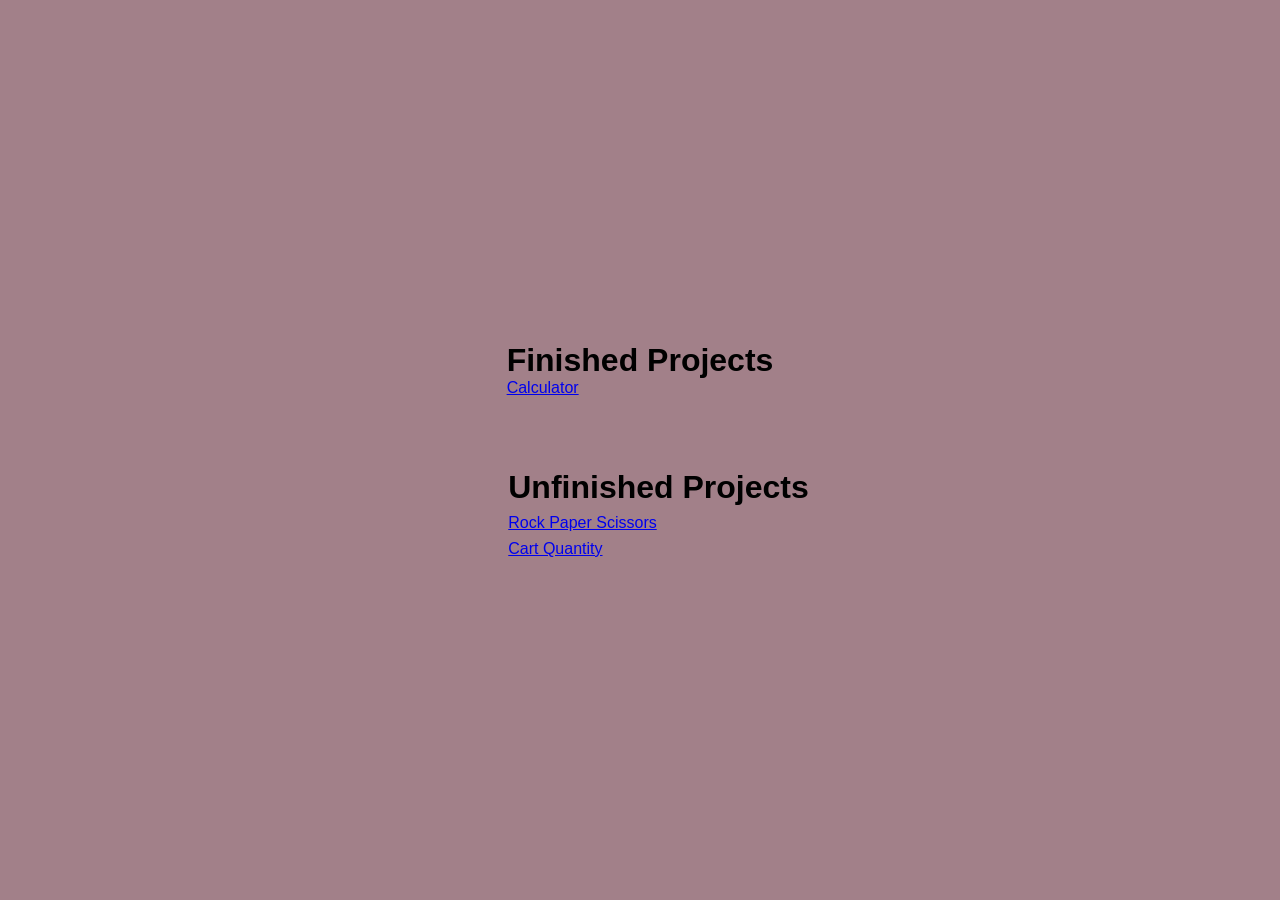
==== index.html @ 5422a200 "update" ====
<!DOCTYPE html>
<html>
  <head>
    <meta charset="utf-8" />
    <meta http-equiv="X-UA-Compatible" content="IE=edge" />
    <meta
      name="description"
      content="All my finished and unfinished JS projects."
    />
    <meta name="viewport" content="width=device-width, initial-scale=1" />
    <link rel="stylesheet" href="index-style/styles.css" />
    <title>Javascript Projects</title>
  </head>
  <body>
    <div class="projects">
      <div class="finished-projects">
        <h1>Finished Projects</h1>
        <a href="Calculator/Simple Calculator.html">Calculator</a>
      </div>
      <div class="unfinished-projects">
        <h1>Unfinished Projects</h1>
        <a href="Small projects/Cart quantity/cart-quantity.html"
          >Rock Paper Scissors</a
        >
        <a href="Small projects/Rock Paper Scissors/rock-paper-scissors.html"
          >Cart Quantity</a
        >
      </div>
    </div>
  </body>
</html>
---- index-style/styles.css ----
* {
  margin: 0;
  padding: 0;
  font-family: "Poppins", sans-serif;
  box-sizing: border-box;
}

body {
  display: flex;
  flex-direction: column;
  justify-content: center;
  align-items: center;
  min-height: 100vh;
  background-color: #a28089;
  margin: 0;
}
.projects {
  display: flex;
  flex-direction: column;
  align-items: center;
  gap: 4rem;
  margin: auto;
}
.finished-projects {
  display: block;
  margin: 0.5rem 0;
}
.unfinished-projects {
  padding-left: 37px;
}
.unfinished-projects a {
  display: block;
  margin: 0.5rem 0;
}
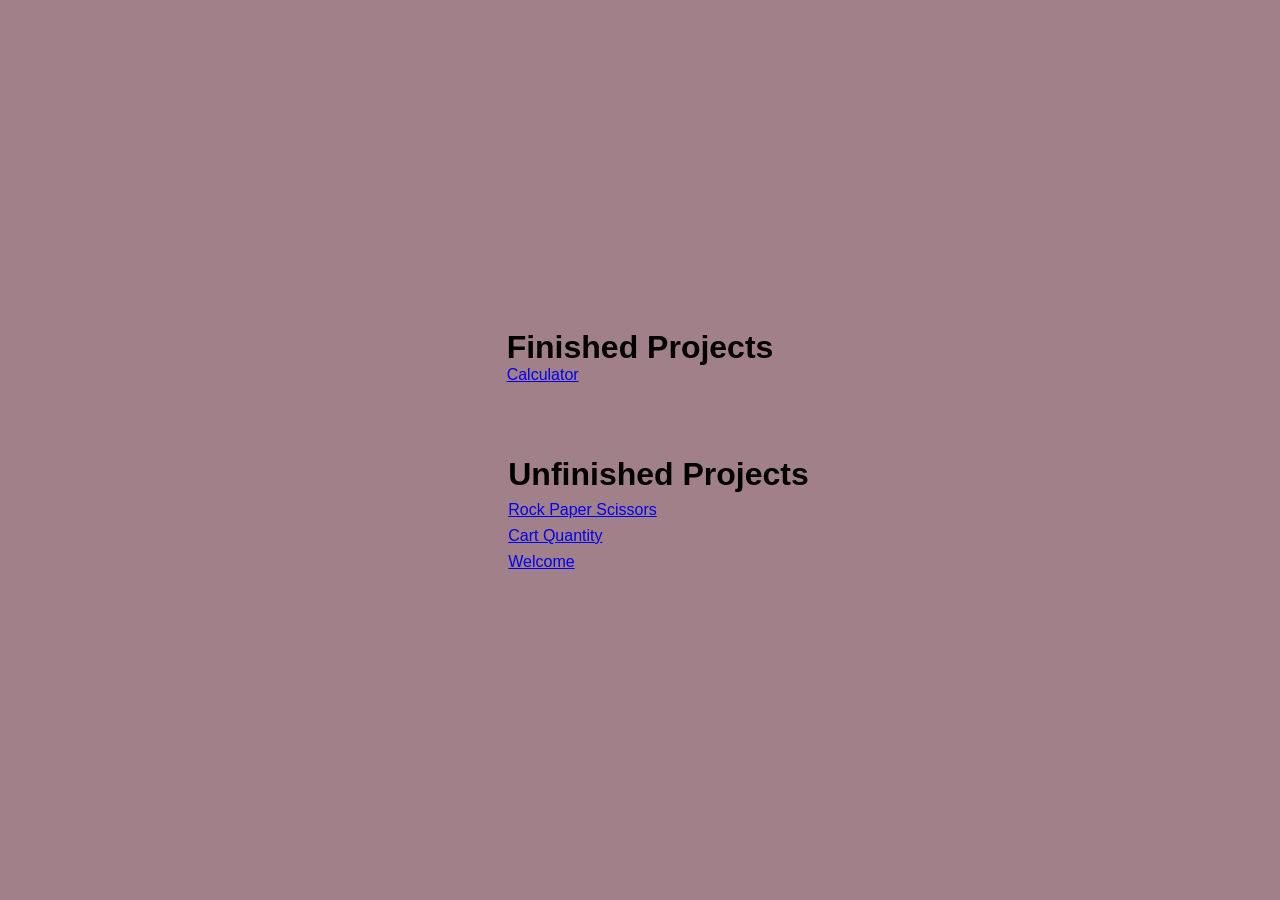
==== commit dd599d8d: "update" ====
--- a/index.html
+++ b/index.html
@@ -25,6 +25,7 @@
         <a href="Small projects/Rock Paper Scissors/rock-paper-scissors.html"
           >Cart Quantity</a
         >
+        <a href="Small projects/01-welcome/index.html"> Welcome </a>
       </div>
     </div>
   </body>
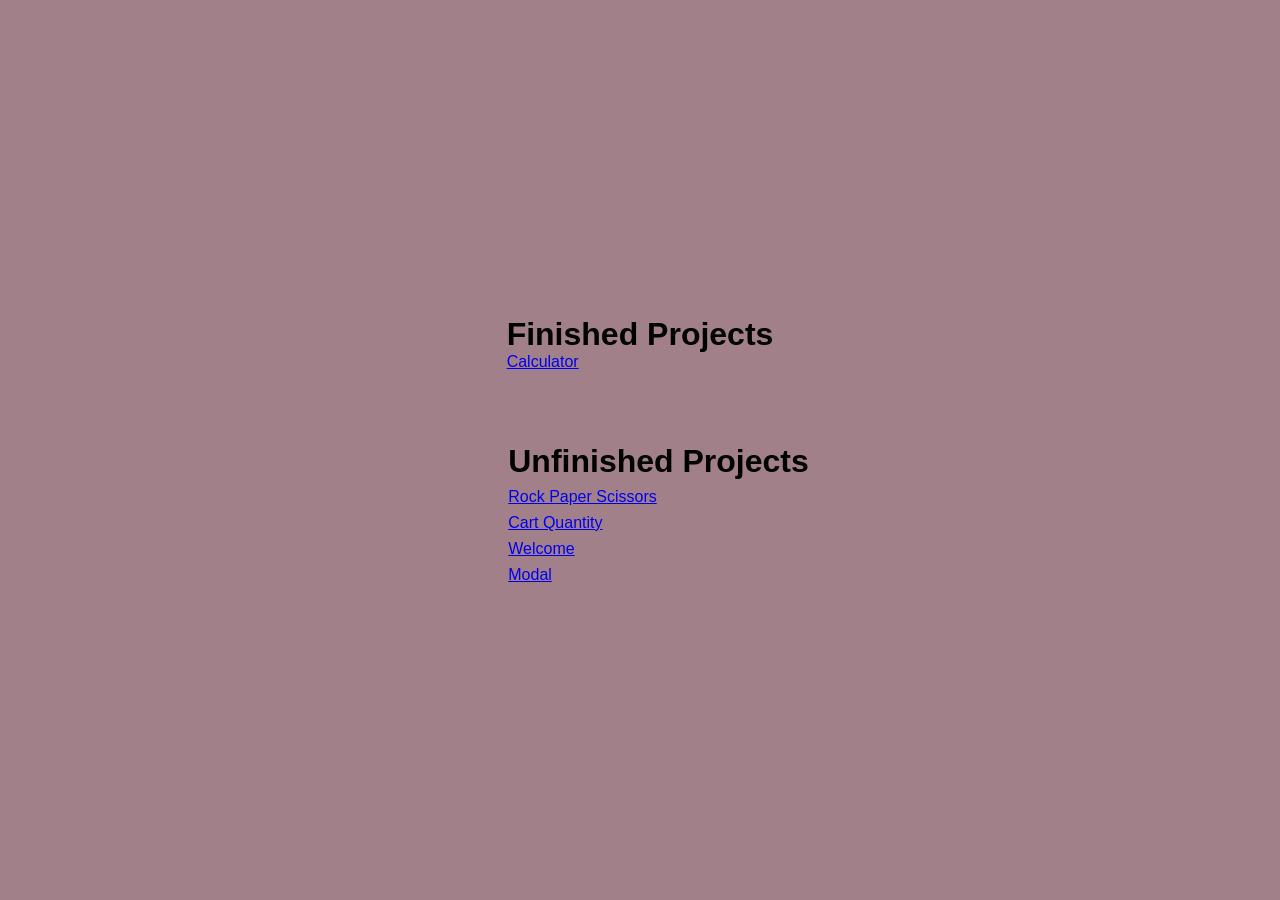
==== commit 29c23cc3: "update" ====
--- a/index.html
+++ b/index.html
@@ -26,6 +26,7 @@
           >Cart Quantity</a
         >
         <a href="Small projects/01-welcome/index.html"> Welcome </a>
+        <a href="Small projects/02-modal/index.html"> Modal</a>
       </div>
     </div>
   </body>
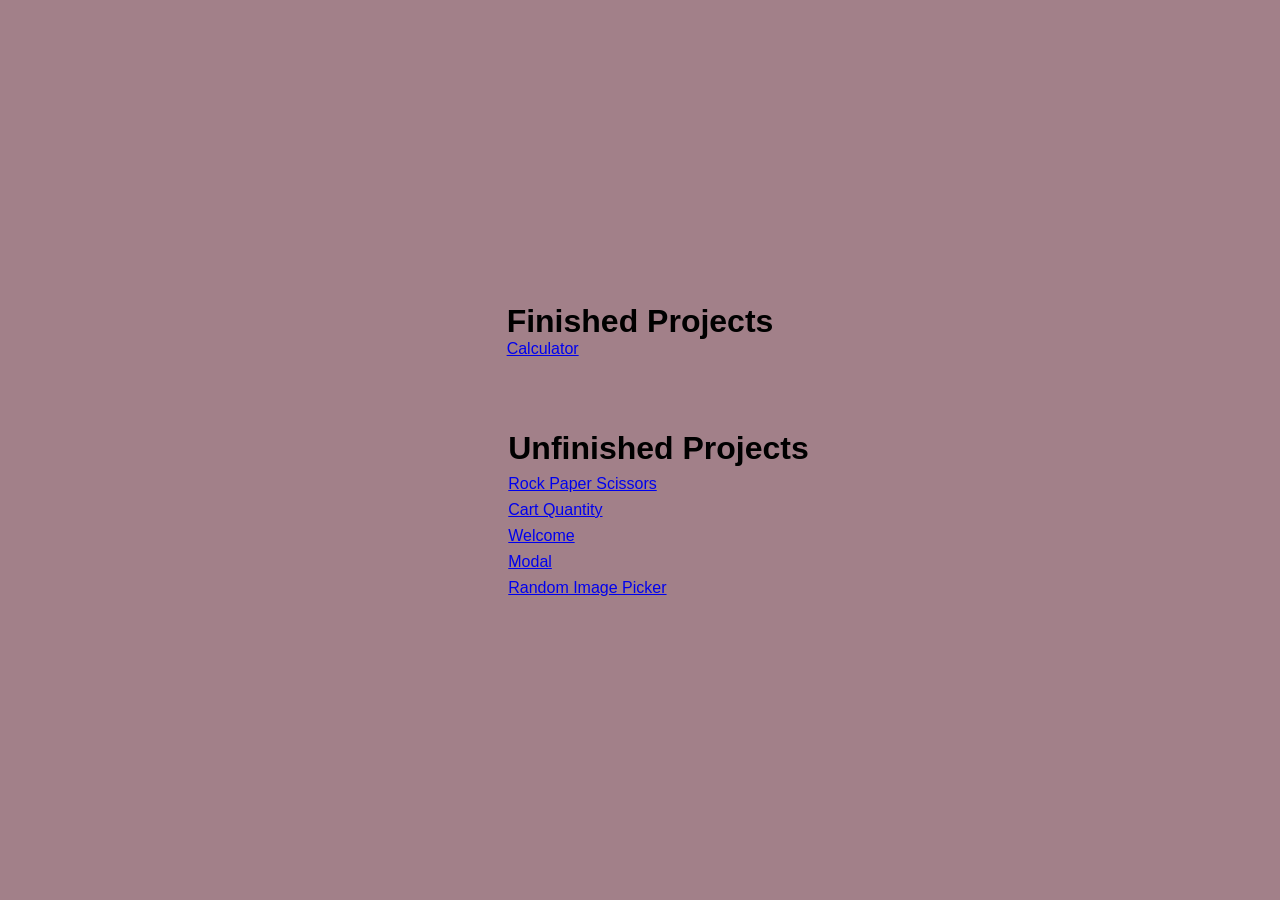
==== commit d01c121f: "update" ====
--- a/index.html
+++ b/index.html
@@ -27,6 +27,7 @@
         >
         <a href="Small projects/01-welcome/index.html"> Welcome </a>
         <a href="Small projects/02-modal/index.html"> Modal</a>
+        <a href="Small projects/Random image picker/">Random Image Picker</a>
       </div>
     </div>
   </body>
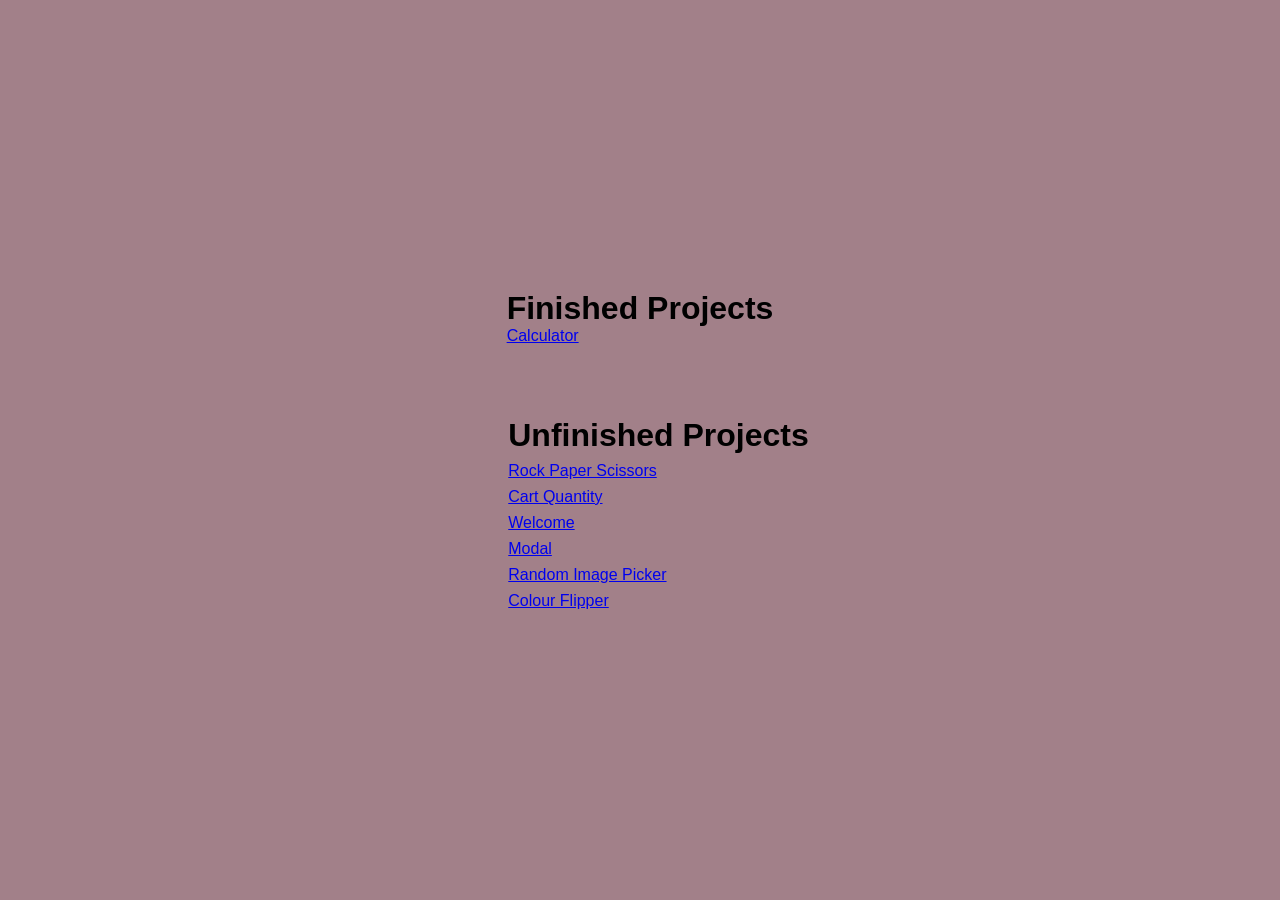
==== commit b73fa7f4: "update" ====
--- a/index.html
+++ b/index.html
@@ -28,6 +28,7 @@
         <a href="Small projects/01-welcome/index.html"> Welcome </a>
         <a href="Small projects/02-modal/index.html"> Modal</a>
         <a href="Small projects/Random image picker/">Random Image Picker</a>
+        <a href="Small projects/03-Colour-Flipper/index.html">Colour Flipper</a>
       </div>
     </div>
   </body>
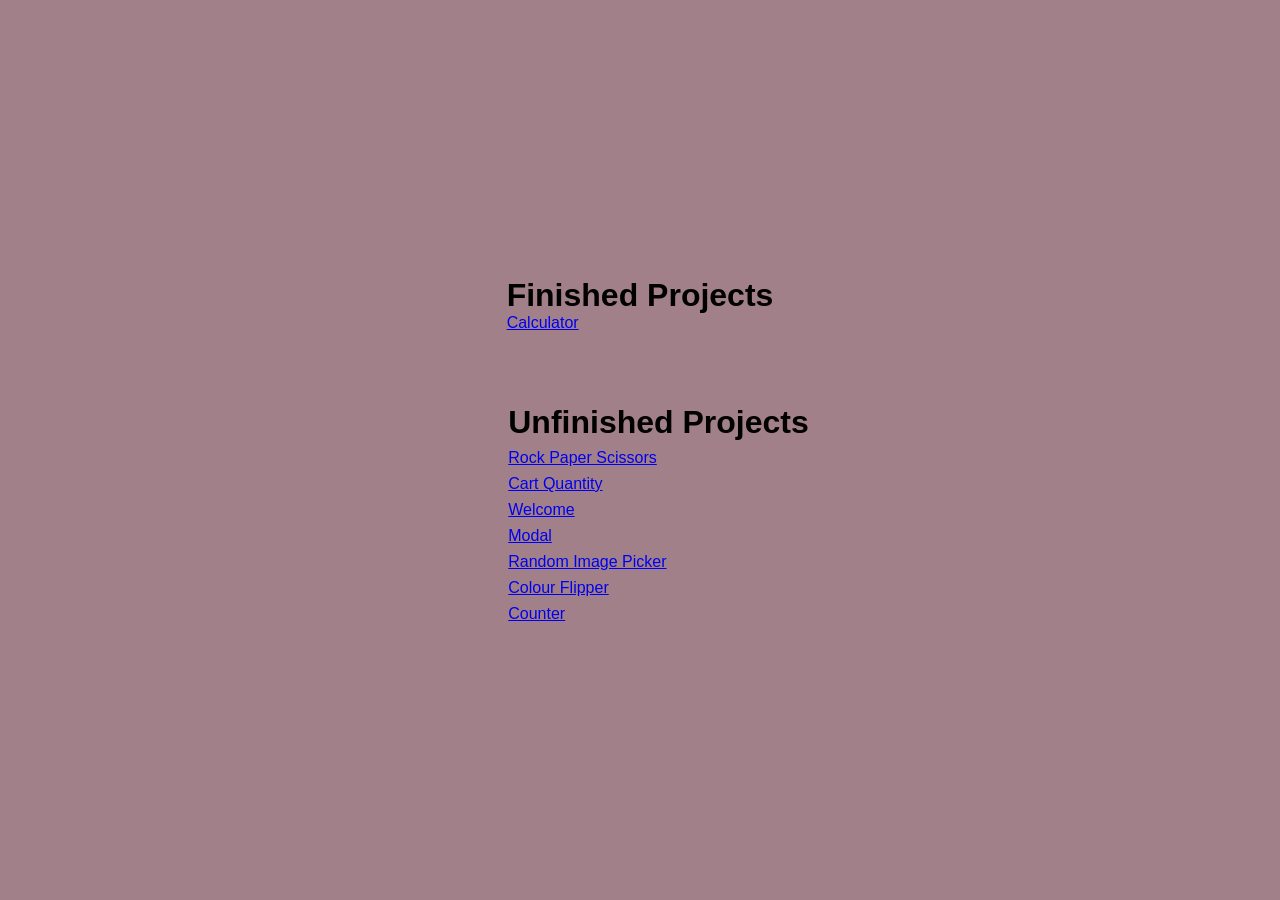
==== commit d9cc5cfd: "update" ====
--- a/index.html
+++ b/index.html
@@ -25,10 +25,11 @@
         <a href="Small projects/Rock Paper Scissors/rock-paper-scissors.html"
           >Cart Quantity</a
         >
-        <a href="Small projects/01-welcome/index.html"> Welcome </a>
-        <a href="Small projects/02-modal/index.html"> Modal</a>
+        <a href="Small projects/01-welcome/index.html">Welcome </a>
+        <a href="Small projects/02-modal/index.html">Modal</a>
         <a href="Small projects/Random image picker/">Random Image Picker</a>
         <a href="Small projects/03-Colour-Flipper/index.html">Colour Flipper</a>
+        <a href="Small projects/04-Counter/index.html">Counter</a>
       </div>
     </div>
   </body>
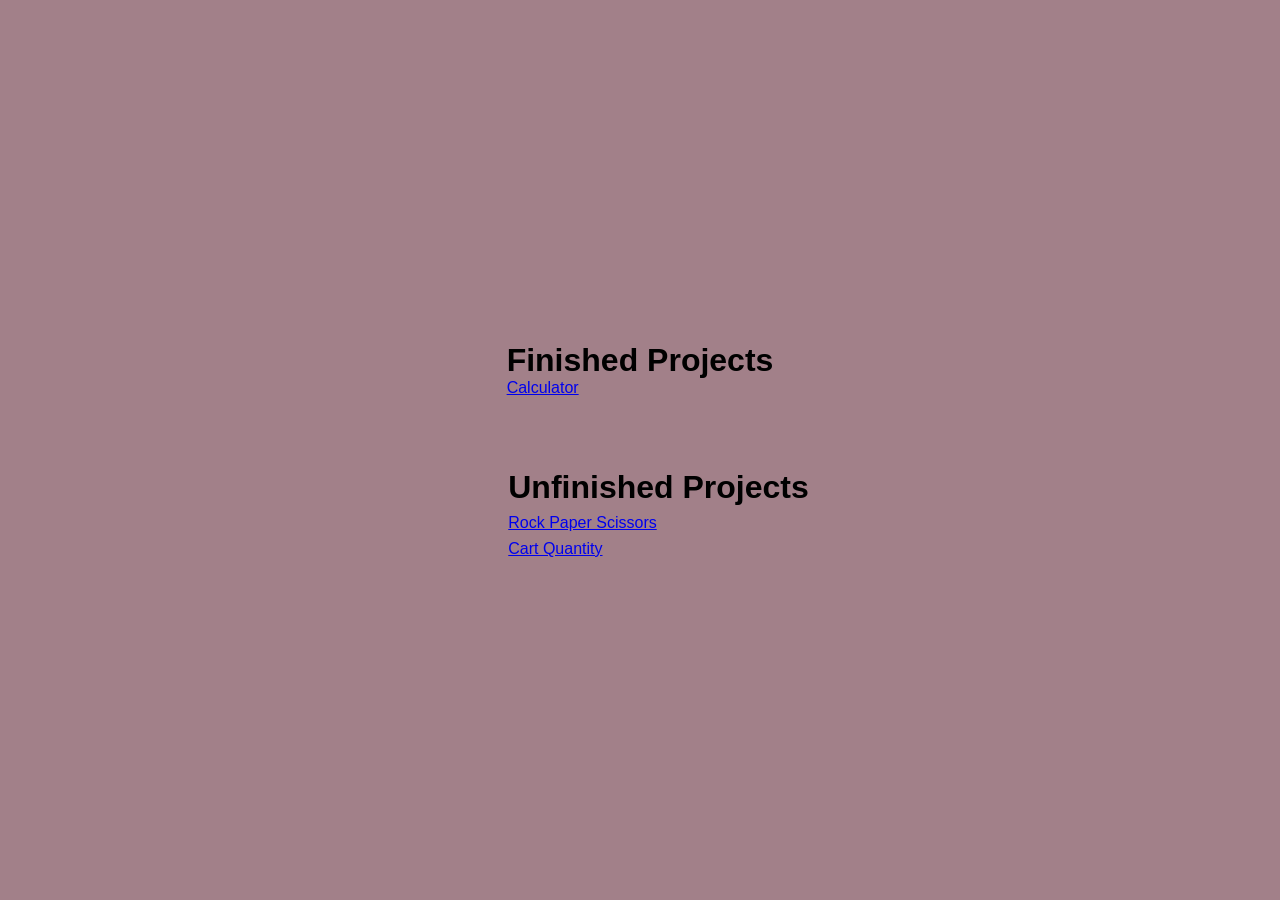
==== commit 4f3eb51f: "update" ====
--- a/index.html
+++ b/index.html
@@ -25,11 +25,6 @@
         <a href="Small projects/Rock Paper Scissors/rock-paper-scissors.html"
           >Cart Quantity</a
         >
-        <a href="Small projects/01-welcome/index.html">Welcome </a>
-        <a href="Small projects/02-modal/index.html">Modal</a>
-        <a href="Small projects/Random image picker/">Random Image Picker</a>
-        <a href="Small projects/03-Colour-Flipper/index.html">Colour Flipper</a>
-        <a href="Small projects/04-Counter/index.html">Counter</a>
       </div>
     </div>
   </body>
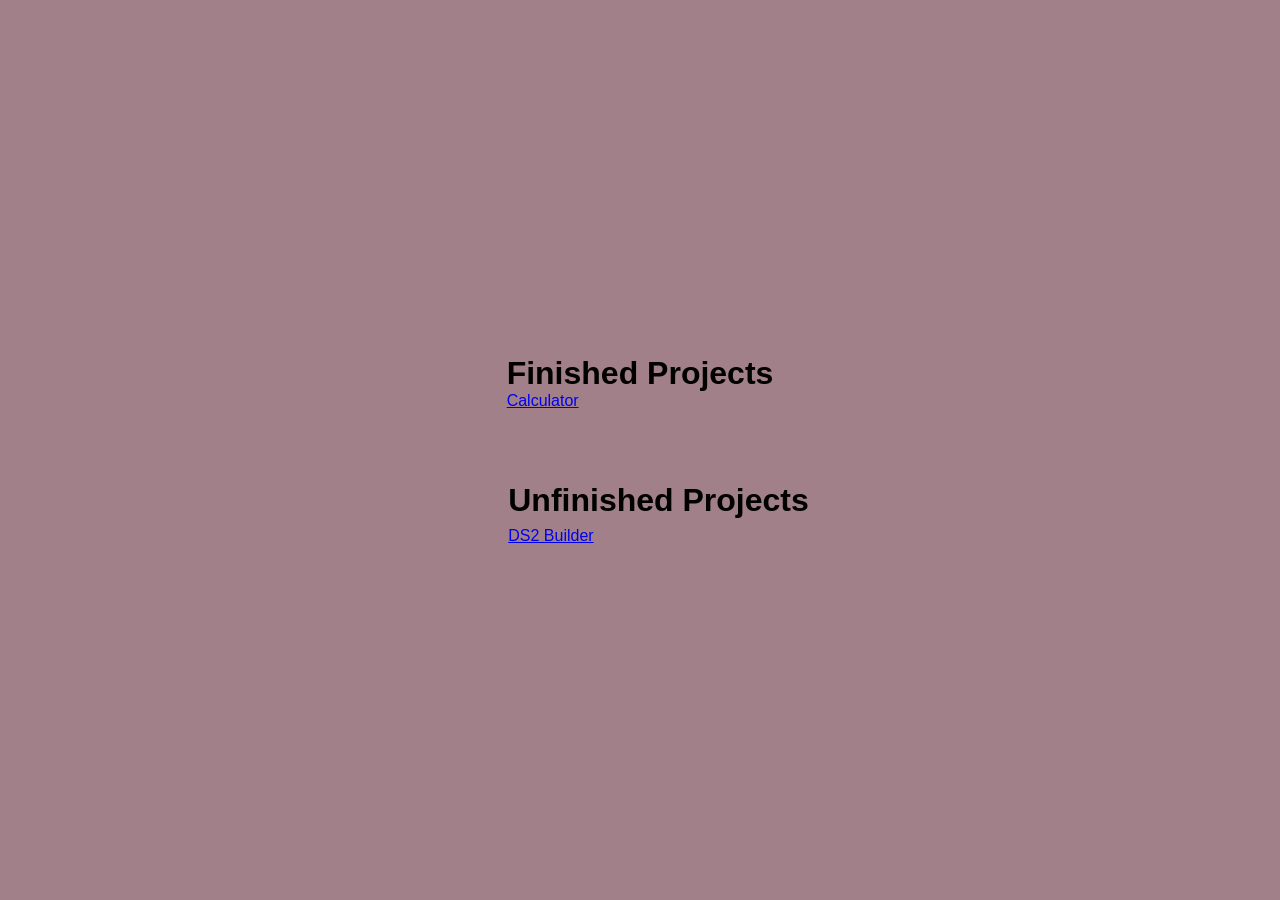
==== commit fbf15ac1: "update" ====
--- a/index.html
+++ b/index.html
@@ -19,12 +19,7 @@
       </div>
       <div class="unfinished-projects">
         <h1>Unfinished Projects</h1>
-        <a href="Small projects/Cart quantity/cart-quantity.html"
-          >Rock Paper Scissors</a
-        >
-        <a href="Small projects/Rock Paper Scissors/rock-paper-scissors.html"
-          >Cart Quantity</a
-        >
+        <a href="DS2 Builder/index.html">DS2 Builder</a>
       </div>
     </div>
   </body>
